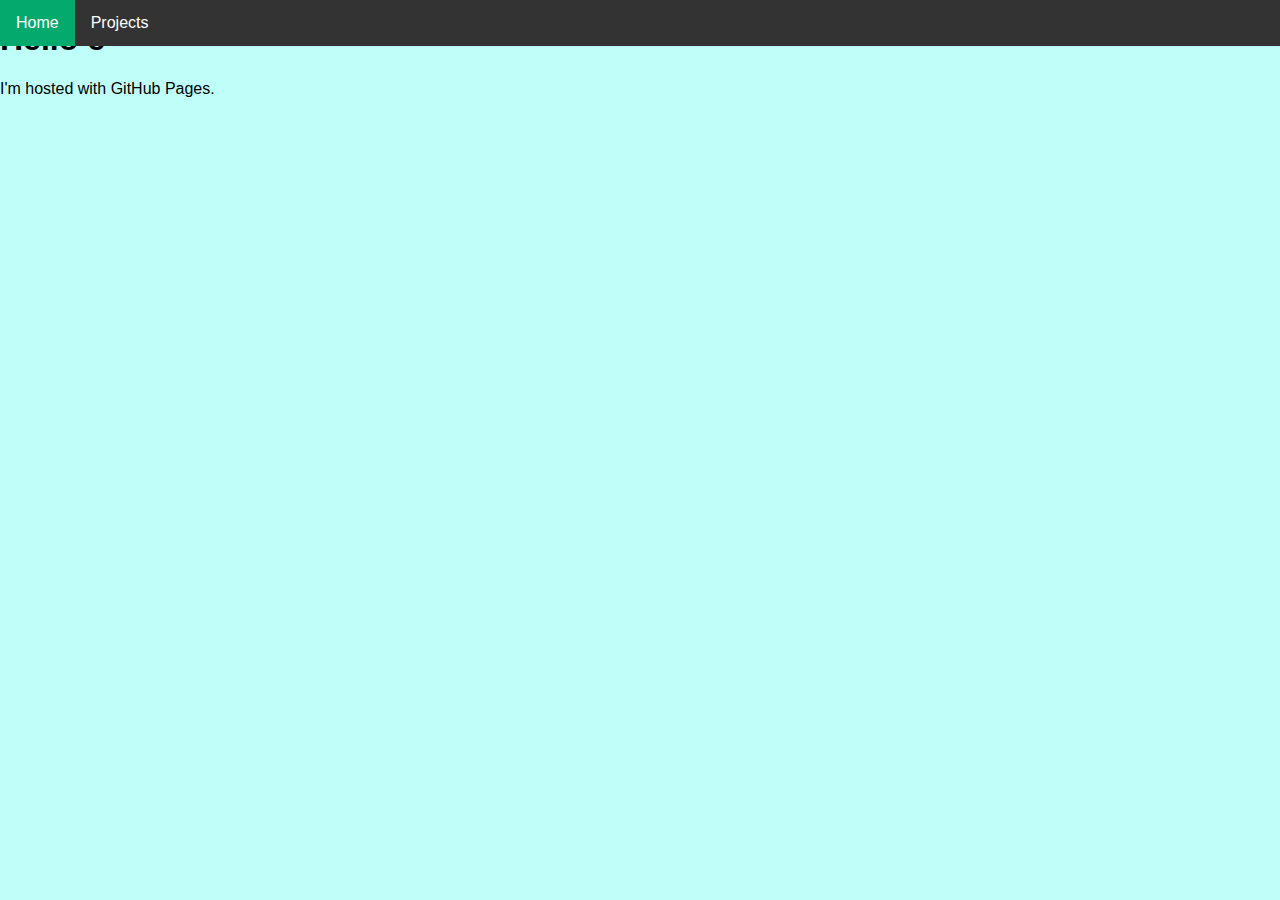
==== index.html @ e16642cb "d" ====
<!DOCTYPE html>
<html>
<head>
    <link rel="stylesheet" href="styles/style.css">
    <title>Witherflare | Home</title>
</head>
<body>
    <ul>
        <li><a class="active" href="/">Home</a></li>
        <li><a href="/projects">Projects</a></li>
      </ul>

    <h1>Hello e</h1>
    <p>I'm hosted with GitHub Pages.</p>
</body>
</html>
---- styles/style.css ----
body {
    font-family: 'Trebuchet MS', 'Lucida Sans Unicode', 'Lucida Grande', 'Lucida Sans', Arial, sans-serif;
    background-color: rgb(191, 255, 250);
    margin:0;
}

ul {
  list-style-type: none;
  margin: 0;
  padding: 0;
  overflow: hidden;
  background-color: #333;
  position: fixed;
  top: 0;
  width: 100%;
}

li {
  float: left;
}

li a {
  display: block;
  color: white;
  text-align: center;
  padding: 14px 16px;
  text-decoration: none;
}

li a:hover:not(.active) {
  background-color: #111;
}

.active {
  background-color: #04AA6D;
}
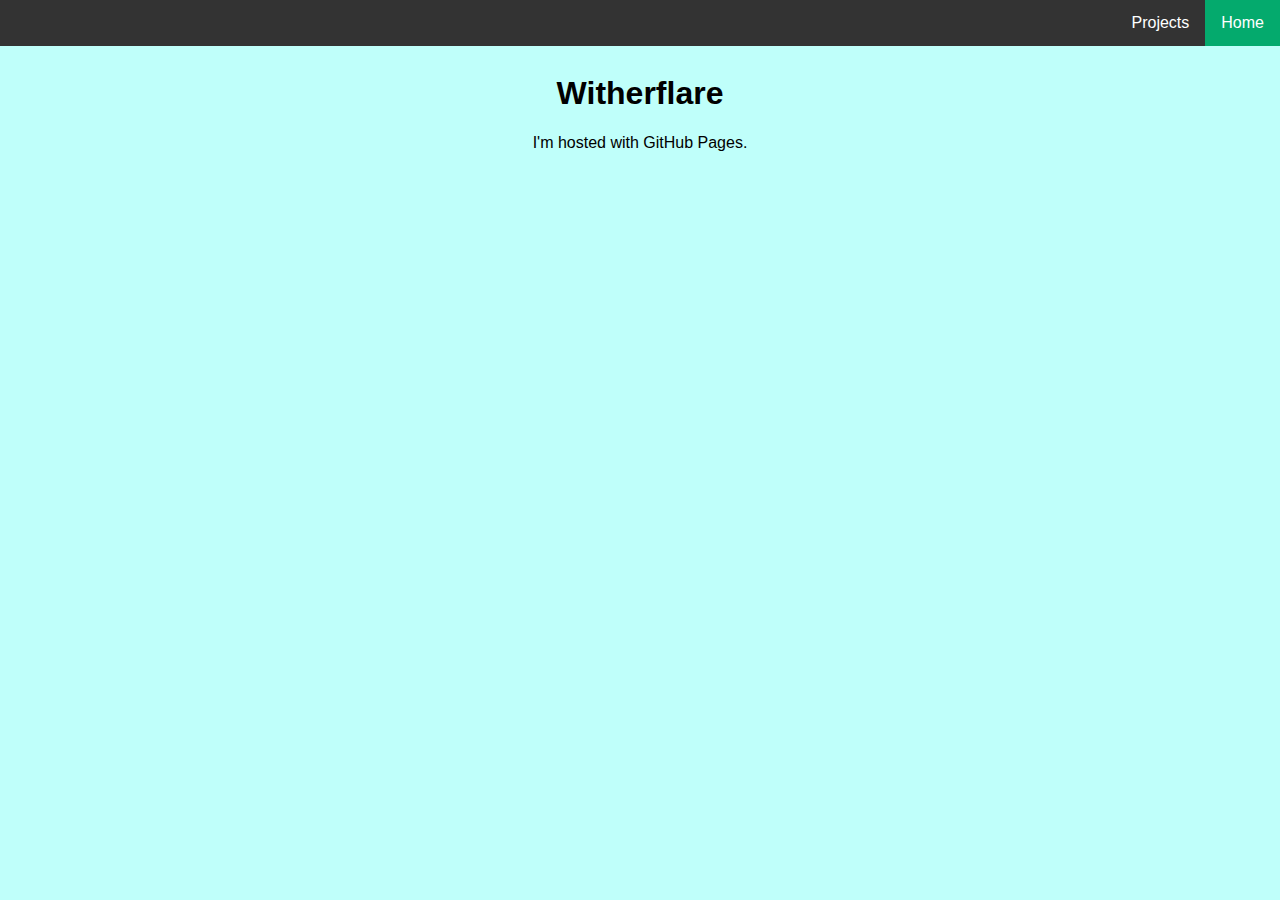
==== commit 74dac7ea: "a" ====
--- a/index.html
+++ b/index.html
@@ -8,9 +8,16 @@
     <ul>
         <li><a class="active" href="/">Home</a></li>
         <li><a href="/projects">Projects</a></li>
-      </ul>
+    </ul>
 
-    <h1>Hello e</h1>
+    <br>
+    <br>
+    <br>
+    <center>
+    <h1>Witherflare</h1>
     <p>I'm hosted with GitHub Pages.</p>
+
+
+    </center>
 </body>
 </html>--- a/styles/style.css
+++ b/styles/style.css
@@ -1,36 +1,36 @@
 body {
-    font-family: 'Trebuchet MS', 'Lucida Sans Unicode', 'Lucida Grande', 'Lucida Sans', Arial, sans-serif;
-    background-color: rgb(191, 255, 250);
-    margin:0;
+  font-family: 'Trebuchet MS', 'Lucida Sans Unicode', 'Lucida Grande', 'Lucida Sans', Arial, sans-serif;
+  background-color: rgb(191, 255, 250);
+  margin:0;
 }
 
 ul {
-  list-style-type: none;
-  margin: 0;
-  padding: 0;
-  overflow: hidden;
-  background-color: #333;
-  position: fixed;
-  top: 0;
-  width: 100%;
+list-style-type: none;
+margin: 0;
+padding: 0;
+overflow: hidden;
+background-color: #333;
+position: fixed;
+top: 0;
+width: 100%;
 }
 
 li {
-  float: left;
+float: right;
 }
 
 li a {
-  display: block;
-  color: white;
-  text-align: center;
-  padding: 14px 16px;
-  text-decoration: none;
+display: block;
+color: white;
+text-align: center;
+padding: 14px 16px;
+text-decoration: none;
 }
 
 li a:hover:not(.active) {
-  background-color: #111;
+background-color: #111;
 }
 
 .active {
-  background-color: #04AA6D;
+background-color: #04AA6D;
 }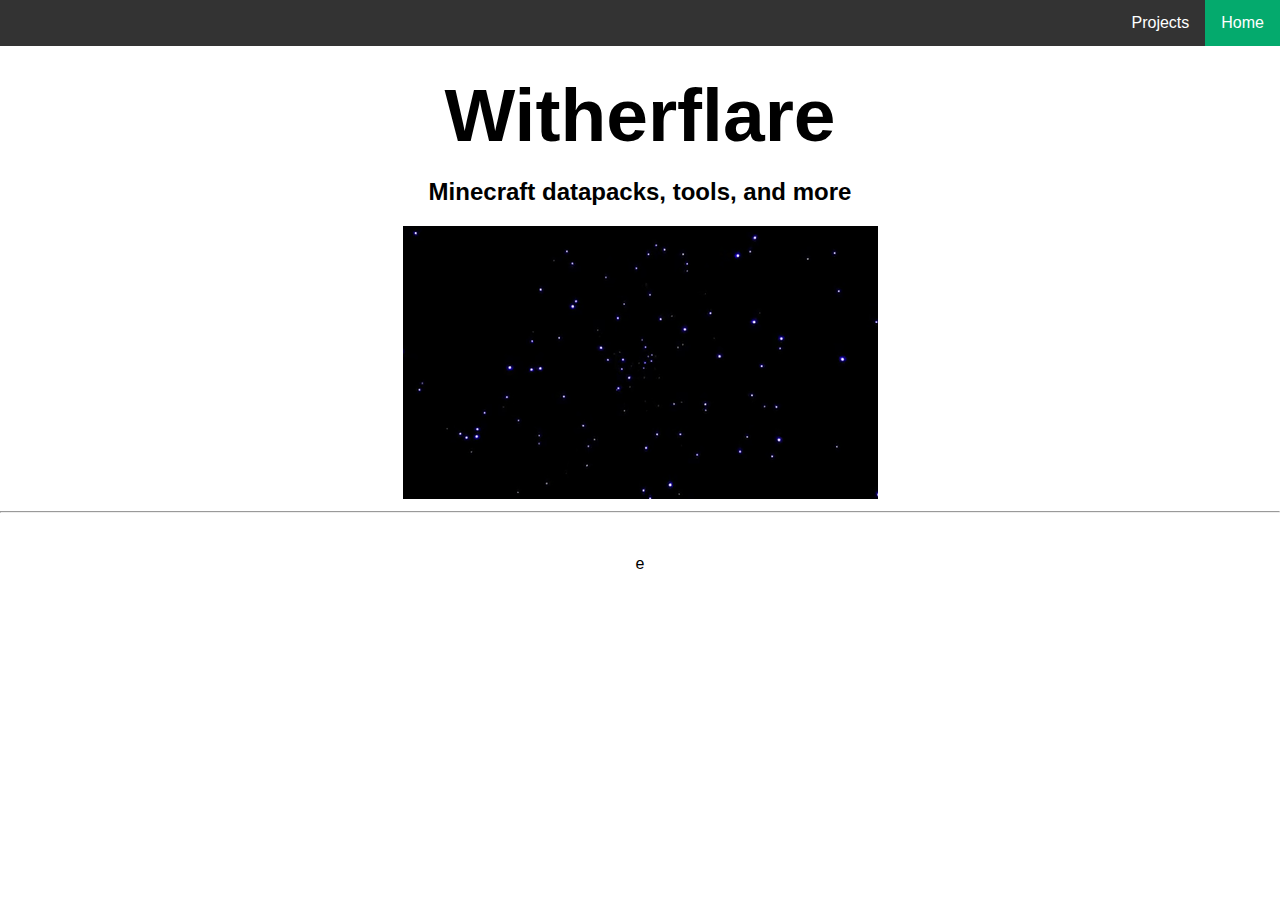
==== commit 0f8c4c0a: "test" ====
--- a/index.html
+++ b/index.html
@@ -6,16 +6,21 @@
 </head>
 <body>
     <ul>
-        <li><a class="active" href="/">Home</a></li>
-        <li><a href="/projects">Projects</a></li>
+        <li><a class="active" href="index.html">Home</a></li>
+        <li><a href="projects.html">Projects</a></li>
     </ul>
-
+    <br>
     <br>
     <br>
     <br>
     <center>
-    <h1>Witherflare</h1>
-    <p>I'm hosted with GitHub Pages.</p>
+    <h1 class="title">Witherflare</h1>
+    <h2> Minecraft datapacks, tools, and more </h2>
+    <img src="styles/assets/background.gif">
+    <br>
+    <hr>
+    <br>
+    <p>e</p>
 
 
     </center>
--- a/styles/style.css
+++ b/styles/style.css
@@ -1,7 +1,10 @@
 body {
   font-family: 'Trebuchet MS', 'Lucida Sans Unicode', 'Lucida Grande', 'Lucida Sans', Arial, sans-serif;
-  background-color: rgb(191, 255, 250);
+  /* background-color: rgb(0, 0, 0); */
+  background-image: url("styles/assets/background.gif");
   margin:0;
+  height: 100vh;
+  padding:0;
 }
 
 ul {
@@ -33,4 +36,13 @@
 
 .active {
 background-color: #04AA6D;
+}
+
+.title {
+  font-size: 75px;
+  margin: 0px;
+}
+
+.header {
+  
 }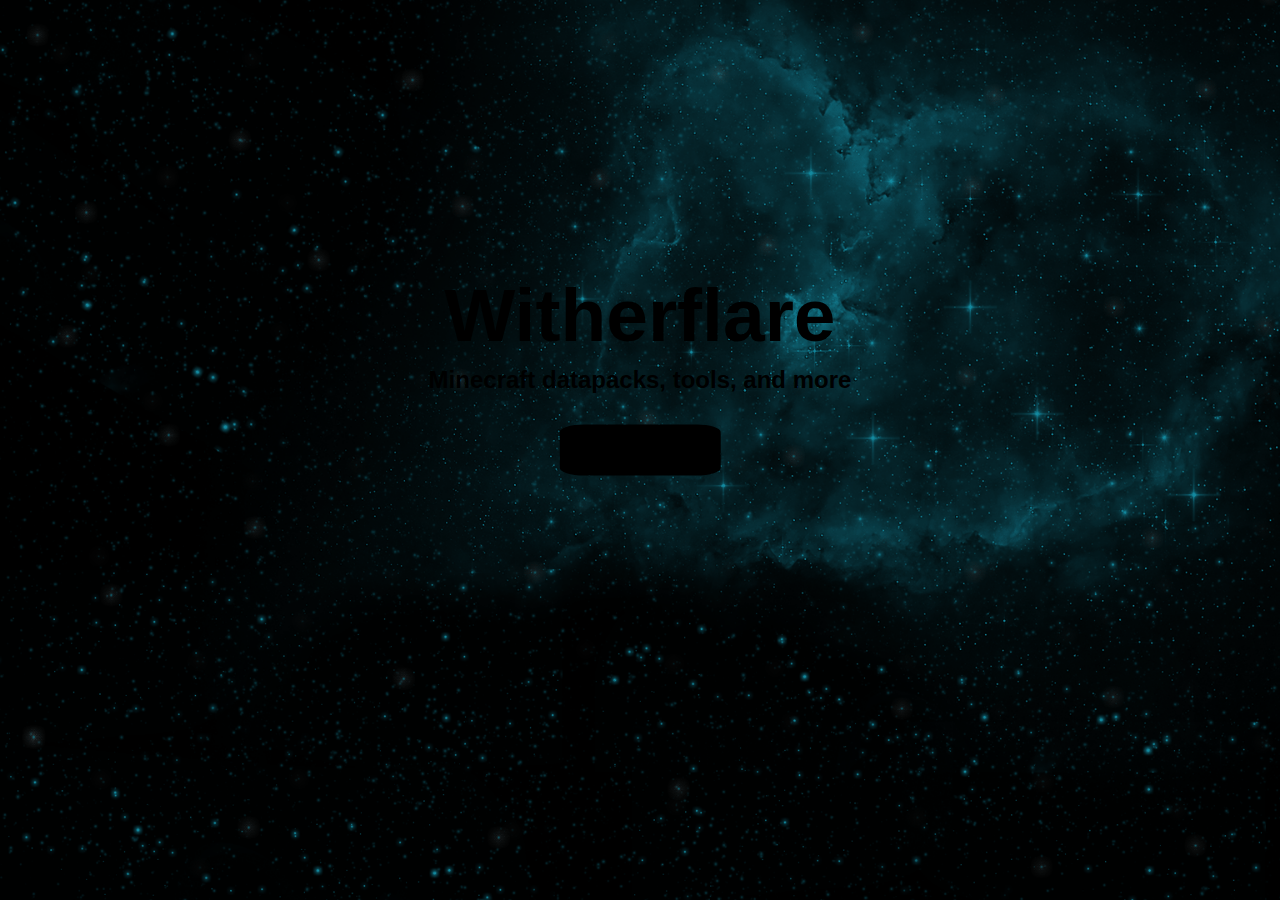
==== commit abce886c: "Major Changes" ====
--- a/index.html
+++ b/index.html
@@ -1,28 +1,18 @@
 <!DOCTYPE html>
 <html>
-<head>
-    <link rel="stylesheet" href="styles/style.css">
-    <title>Witherflare | Home</title>
-</head>
-<body>
-    <ul>
-        <li><a class="active" href="index.html">Home</a></li>
-        <li><a href="projects.html">Projects</a></li>
-    </ul>
-    <br>
-    <br>
-    <br>
-    <br>
-    <center>
-    <h1 class="title">Witherflare</h1>
-    <h2> Minecraft datapacks, tools, and more </h2>
-    <img src="styles/assets/background.gif">
-    <br>
-    <hr>
-    <br>
-    <p>e</p>
-
-
-    </center>
-</body>
+    <head>
+        <link rel="stylesheet" href="styles/style.css">
+        <title>Witherflare | Home</title>
+    </head>
+    <body>
+        <center>
+            <div class="header">
+                <br>
+                <h1 class="title center">Witherflare</h1>
+                <h2 class="center0"> Minecraft datapacks, tools, and more </h2>
+                <button onclick="window.location.href='projects.html'" class="homebutton center1">Projects</button>
+                <br>
+            </div>
+        </center>
+    </body>
 </html>--- a/styles/style.css
+++ b/styles/style.css
@@ -1,7 +1,6 @@
 body {
   font-family: 'Trebuchet MS', 'Lucida Sans Unicode', 'Lucida Grande', 'Lucida Sans', Arial, sans-serif;
   /* background-color: rgb(0, 0, 0); */
-  background-image: url("styles/assets/background.gif");
   margin:0;
   height: 100vh;
   padding:0;
@@ -44,5 +43,78 @@
 }
 
 .header {
-  
+  background-image: url("assets/background.gif");
+  background-size: cover;
+  height: 100vh;
+}
+
+.center {
+  position: absolute;
+  top: 35%;
+  left: 50%;
+  transform: translate(-50%, -50%);
+}
+.center0 {
+  position: absolute;
+  top: 40%;
+  left: 50%;
+  transform: translate(-50%, -50%);
+}
+.center1 {
+  position: absolute;
+  top: 50%;
+  left: 50%;
+  transform: translate(-50%, -50%);
+}
+.center2 {
+  position: absolute;
+  top: 10%;
+  left: 50%;
+  transform: translate(-50%, -50%);
+}
+.center3 {
+  position: absolute;
+  top: 40%;
+  left: 50%;
+  transform: translate(-50%, -50%);
+}
+.homebutton {
+  border-radius: 15%;
+  font-family: 'Gill Sans', 'Gill Sans MT', Calibri, 'Trebuchet MS', sans-serif;
+  background-color: rgb(0, 0, 0);
+  transition-duration: 0.4s;
+  font-size: 40px;
+  color: black; 
+  border: 2px solid rgb(0, 0, 0);
+}
+.homebutton:hover {
+  color: gray;
+}
+
+.projects {
+  background-color: black;
+  position: absolute;
+  top: 53%;
+  left: 50%;
+  transform: translate(-50%, -50%);
+}
+.project {
+  margin: 5px 100px;
+}
+
+.projectbutton {
+  border-radius: 15%;
+  font-family: 'Gill Sans', 'Gill Sans MT', Calibri, 'Trebuchet MS', sans-serif;
+  background-color: rgb(32, 32, 32);
+  transition-duration: 0.4s;
+  font-size: 25px;
+  color: black; 
+  border: 2px solid rgb(0, 0, 0);
+}
+.projectbutton:hover {
+  background-color: black;
+}
+.projectgif {
+  width: 50%;
+  height: auto;
 }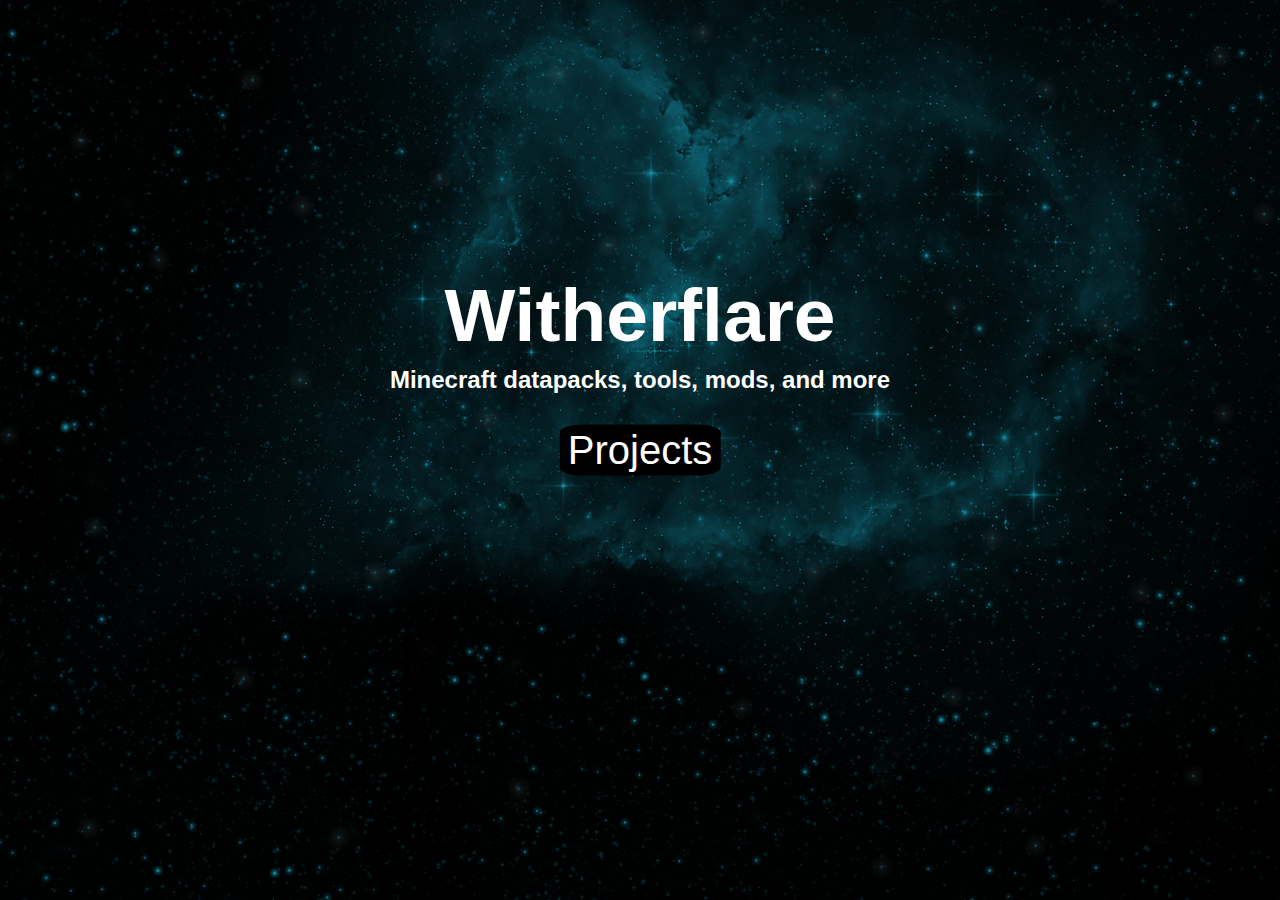
==== commit 5bedee2c: "Added AutoSus as a project and changed main page" ====
--- a/index.html
+++ b/index.html
@@ -9,7 +9,7 @@
             <div class="header">
                 <br>
                 <h1 class="title center">Witherflare</h1>
-                <h2 class="center0"> Minecraft datapacks, tools, and more </h2>
+                <h2 class="center0"> Minecraft datapacks, tools, mods, and more </h2>
                 <button onclick="window.location.href='projects.html'" class="homebutton center1">Projects</button>
                 <br>
             </div>
--- a/styles/style.css
+++ b/styles/style.css
@@ -4,6 +4,14 @@
   margin:0;
   height: 100vh;
   padding:0;
+  color: white;
+  background-image: url("assets/background.gif");
+  min-height: 100%;
+  background-repeat: no-repeat;
+  background-attachment: fixed;
+  background-position: center;
+  background-size: cover;
+  height: 100vh;
 }
 
 ul {
@@ -40,10 +48,15 @@
 .title {
   font-size: 75px;
   margin: 0px;
+  color: white;
 }
 
 .header {
   background-image: url("assets/background.gif");
+  min-height: 100%;
+  background-repeat: no-repeat;
+  background-attachment: fixed;
+  background-position: center;
   background-size: cover;
   height: 100vh;
 }
@@ -84,7 +97,7 @@
   background-color: rgb(0, 0, 0);
   transition-duration: 0.4s;
   font-size: 40px;
-  color: black; 
+  color: white; 
   border: 2px solid rgb(0, 0, 0);
 }
 .homebutton:hover {
@@ -93,10 +106,7 @@
 
 .projects {
   background-color: black;
-  position: absolute;
-  top: 53%;
-  left: 50%;
-  transform: translate(-50%, -50%);
+  width: 75%
 }
 .project {
   margin: 5px 100px;
@@ -108,7 +118,7 @@
   background-color: rgb(32, 32, 32);
   transition-duration: 0.4s;
   font-size: 25px;
-  color: black; 
+  color: white; 
   border: 2px solid rgb(0, 0, 0);
 }
 .projectbutton:hover {
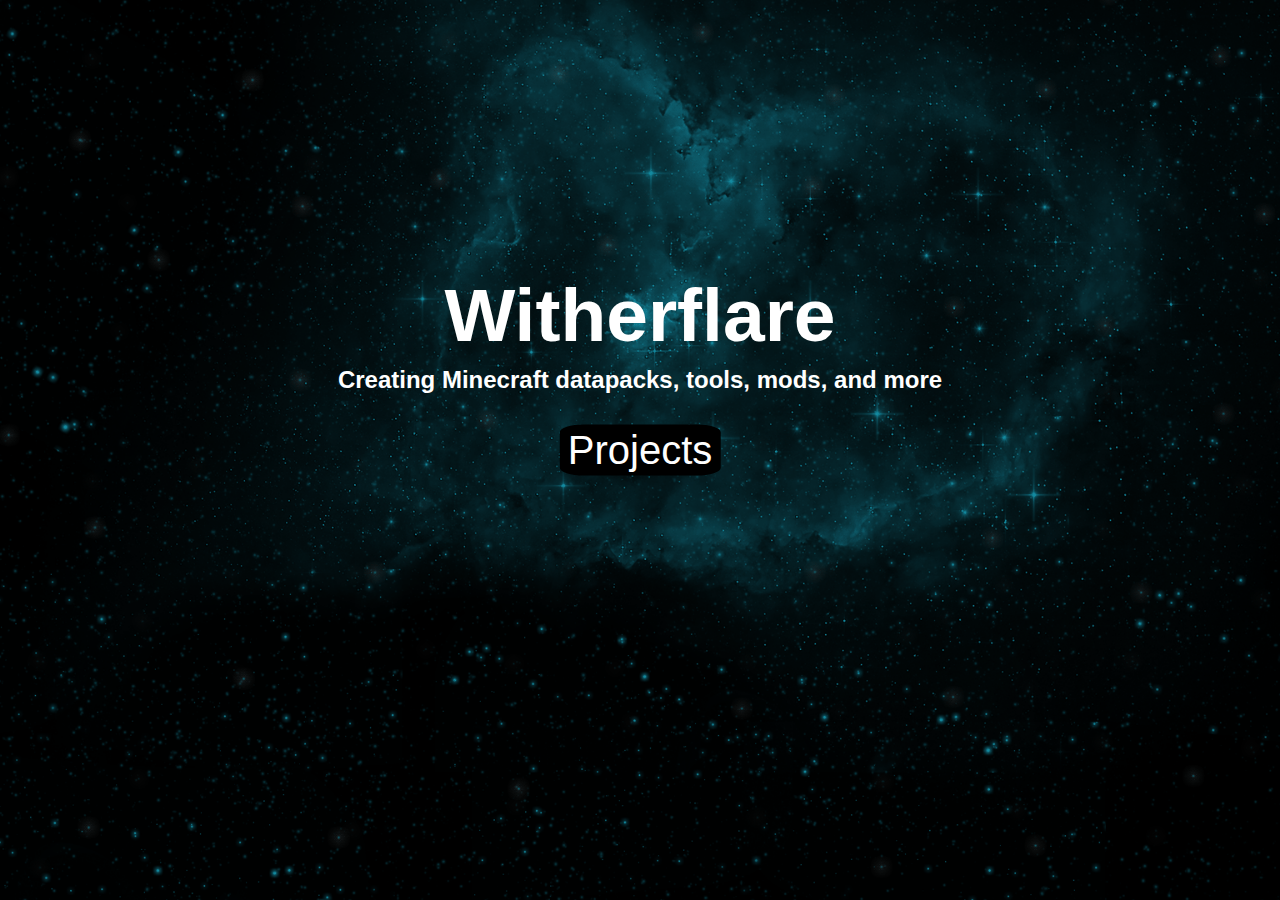
==== commit bf3b7016: "Added "Creating" prefix on home page" ====
--- a/index.html
+++ b/index.html
@@ -3,16 +3,15 @@
     <head>
         <link rel="stylesheet" href="styles/style.css">
         <title>Witherflare | Home</title>
+        <link rel="shortcut icon" type="image/png" href="styles/assets/icon.png"/>
     </head>
     <body>
         <center>
-            <div class="header">
-                <br>
-                <h1 class="title center">Witherflare</h1>
-                <h2 class="center0"> Minecraft datapacks, tools, mods, and more </h2>
-                <button onclick="window.location.href='projects.html'" class="homebutton center1">Projects</button>
-                <br>
-            </div>
+            <br>
+            <h1 class="title center">Witherflare</h1>
+            <h2 class="center0">Creating Minecraft datapacks, tools, mods, and more </h2>
+            <button onclick="window.location.href='projects.html'" class="homebutton center1">Projects</button>
+            <br>
         </center>
     </body>
 </html>